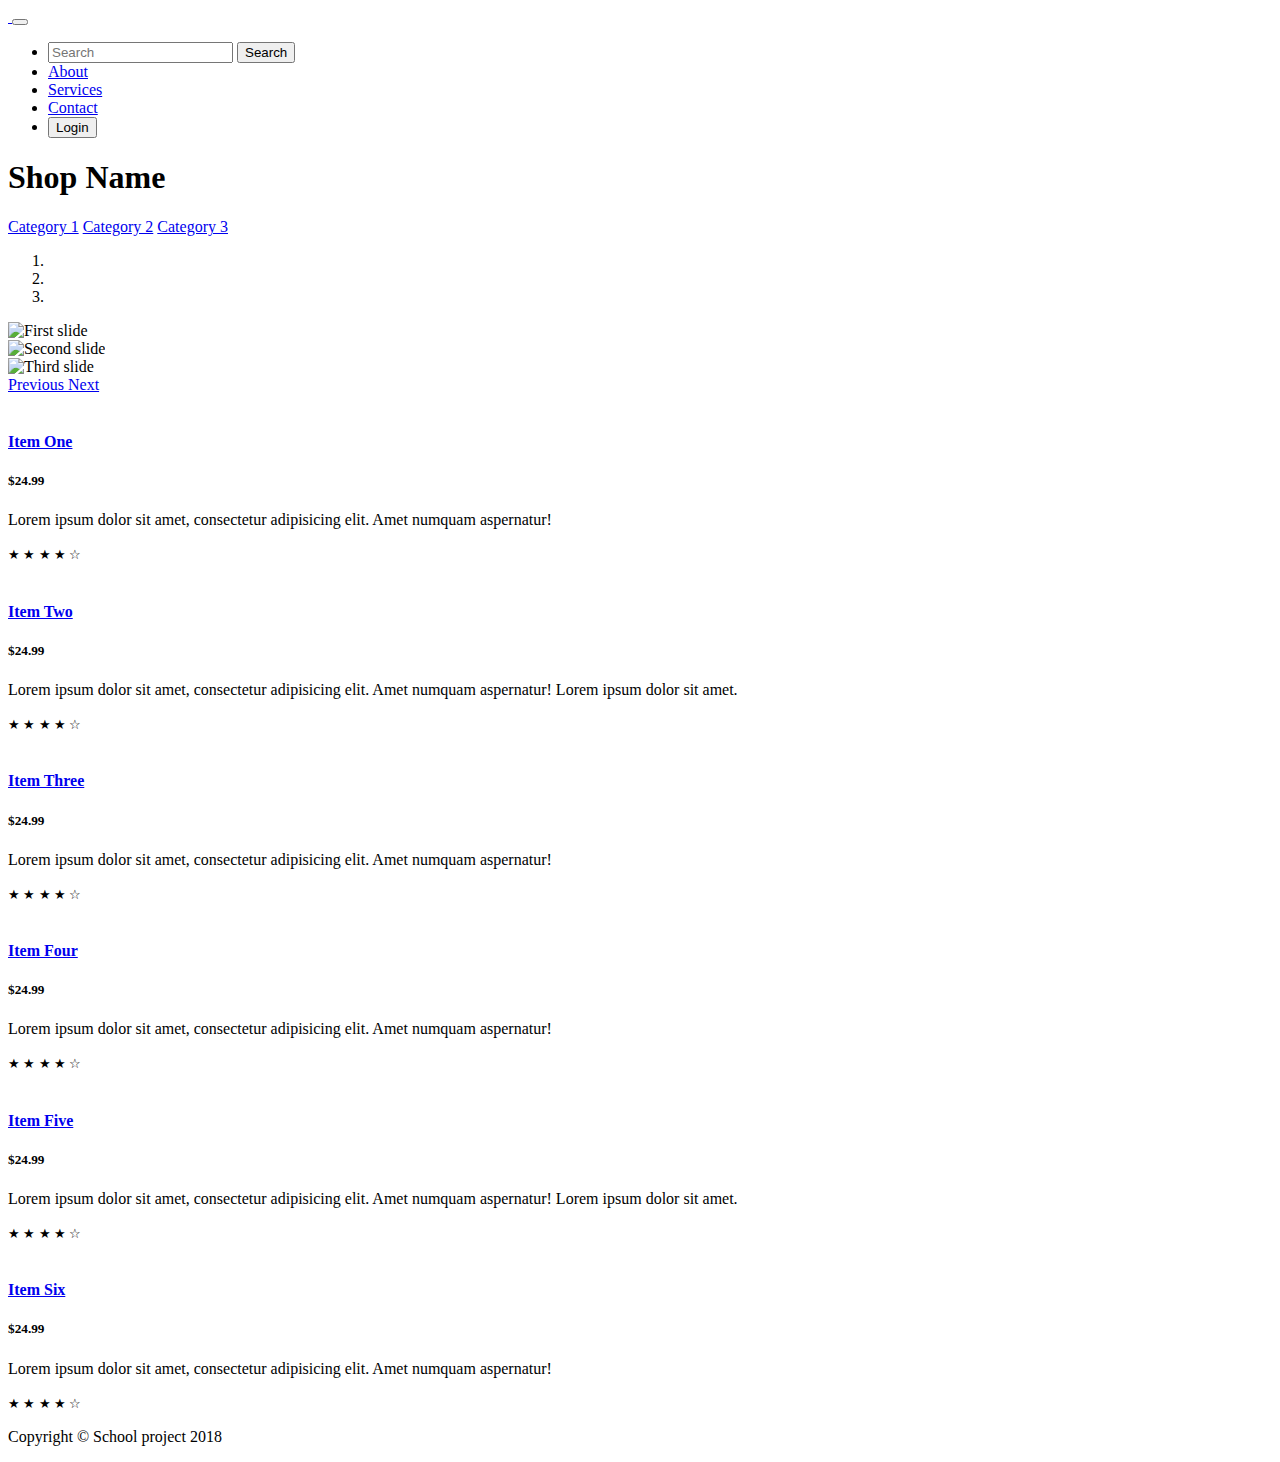
==== index.html @ 74d41862 "first draft" ====
<!DOCTYPE html>
<html lang="en">

  <head>

    <meta charset="utf-8">
    <meta name="viewport" content="width=device-width, initial-scale=1, shrink-to-fit=no">
    <meta name="description" content="">
    <meta name="author" content="">

    <title>Shop Homepage - Start Bootstrap Template</title>

    <!-- Bootstrap core CSS -->
    <link href="vendor/bootstrap/css/bootstrap.min.css" rel="stylesheet">

    <!-- Custom styles for this template -->
    <link href="css/shop-homepage.css" rel="stylesheet">
    <link href="css/child-shop-homepage.css" rel="stylesheet">

  </head>

  <body>

    <!-- Navigation -->
    <nav class="navbar navbar-expand-lg navbar-dark bg-dark fixed-top">
      <div class="container">
        <a class="navbar-brand" href="#">
          <img src="http://placehold.it/150x50?text=Logo" alt="">
        </a>
        <button class="navbar-toggler" type="button" data-toggle="collapse" data-target="#navbarResponsive" aria-controls="navbarResponsive" aria-expanded="false" aria-label="Toggle navigation">
          <span class="navbar-toggler-icon"></span>
        </button>
        <div class="collapse navbar-collapse" id="navbarResponsive">
          <ul class="navbar-nav ml-auto">
            <li>
                <form class="form-inline">
                    <input class="form-control mr-sm-2" type="search" placeholder="Search" aria-label="Search">
                    <button class="btn btn-outline-success my-2 my-sm-0" type="submit">Search</button>
                  </form>
            </li>
            <li class="nav-item">
              <a class="nav-link" href="#">About</a>
            </li>
            <li class="nav-item">
              <a class="nav-link" href="#">Services</a>
            </li>
            <li class="nav-item">
              <a class="nav-link" href="#">Contact</a>
            </li>
            <li class="nav-item">
                <button class="btn btn-outline-success my-2 my-sm-0" type="submit">Login</button>
            </li>
          </ul>
        </div>
      </div>
    </nav>

    <!-- Page Content -->
    <div class="container">

      <div class="row">

        <div class="col-lg-3">

          <h1 class="my-4">Shop Name</h1>
          <div class="list-group">
            <a href="#" class="list-group-item child-list-group-item">Category 1</a>
            <a href="#" class="list-group-item child-list-group-item">Category 2</a>
            <a href="#" class="list-group-item child-list-group-item">Category 3</a>
          </div>

        </div>
        <!-- /.col-lg-3 -->

        <div class="col-lg-9">

          <div id="carouselExampleIndicators" class="carousel slide my-4" data-ride="carousel">
            <ol class="carousel-indicators">
              <li data-target="#carouselExampleIndicators" data-slide-to="0" class="active"></li>
              <li data-target="#carouselExampleIndicators" data-slide-to="1"></li>
              <li data-target="#carouselExampleIndicators" data-slide-to="2"></li>
            </ol>
            <div class="carousel-inner" role="listbox">
              <div class="carousel-item active">
                <img class="d-block img-fluid" src="http://placehold.it/900x350" alt="First slide">
              </div>
              <div class="carousel-item">
                <img class="d-block img-fluid" src="http://placehold.it/900x350" alt="Second slide">
              </div>
              <div class="carousel-item">
                <img class="d-block img-fluid" src="http://placehold.it/900x350" alt="Third slide">
              </div>
            </div>
            <a class="carousel-control-prev" href="#carouselExampleIndicators" role="button" data-slide="prev">
              <span class="carousel-control-prev-icon" aria-hidden="true"></span>
              <span class="sr-only">Previous</span>
            </a>
            <a class="carousel-control-next" href="#carouselExampleIndicators" role="button" data-slide="next">
              <span class="carousel-control-next-icon" aria-hidden="true"></span>
              <span class="sr-only">Next</span>
            </a>
          </div>

          <div class="row">

            <div class="col-lg-4 col-md-6 mb-4">
              <div class="card h-100">
                <a href="#"><img class="card-img-top" src="http://placehold.it/700x400" alt=""></a>
                <div class="card-body">
                  <h4 class="card-title">
                    <a href="ItemPage.html">Item One</a>
                  </h4>
                  <h5>$24.99</h5>
                  <p class="card-text">Lorem ipsum dolor sit amet, consectetur adipisicing elit. Amet numquam aspernatur!</p>
                </div>
                <div class="card-footer">
                  <small class="text-muted">&#9733; &#9733; &#9733; &#9733; &#9734;</small>
                </div>
              </div>
            </div>

            <div class="col-lg-4 col-md-6 mb-4">
              <div class="card h-100">
                <a href="#"><img class="card-img-top" src="http://placehold.it/700x400" alt=""></a>
                <div class="card-body">
                  <h4 class="card-title">
                    <a href="#">Item Two</a>
                  </h4>
                  <h5>$24.99</h5>
                  <p class="card-text">Lorem ipsum dolor sit amet, consectetur adipisicing elit. Amet numquam aspernatur! Lorem ipsum dolor sit amet.</p>
                </div>
                <div class="card-footer">
                  <small class="text-muted">&#9733; &#9733; &#9733; &#9733; &#9734;</small>
                </div>
              </div>
            </div>

            <div class="col-lg-4 col-md-6 mb-4">
              <div class="card h-100">
                <a href="#"><img class="card-img-top" src="http://placehold.it/700x400" alt=""></a>
                <div class="card-body">
                  <h4 class="card-title">
                    <a href="#">Item Three</a>
                  </h4>
                  <h5>$24.99</h5>
                  <p class="card-text">Lorem ipsum dolor sit amet, consectetur adipisicing elit. Amet numquam aspernatur!</p>
                </div>
                <div class="card-footer">
                  <small class="text-muted">&#9733; &#9733; &#9733; &#9733; &#9734;</small>
                </div>
              </div>
            </div>

            <div class="col-lg-4 col-md-6 mb-4">
              <div class="card h-100">
                <a href="#"><img class="card-img-top" src="http://placehold.it/700x400" alt=""></a>
                <div class="card-body">
                  <h4 class="card-title">
                    <a href="#">Item Four</a>
                  </h4>
                  <h5>$24.99</h5>
                  <p class="card-text">Lorem ipsum dolor sit amet, consectetur adipisicing elit. Amet numquam aspernatur!</p>
                </div>
                <div class="card-footer">
                  <small class="text-muted">&#9733; &#9733; &#9733; &#9733; &#9734;</small>
                </div>
              </div>
            </div>

            <div class="col-lg-4 col-md-6 mb-4">
              <div class="card h-100">
                <a href="#"><img class="card-img-top" src="http://placehold.it/700x400" alt=""></a>
                <div class="card-body">
                  <h4 class="card-title">
                    <a href="#">Item Five</a>
                  </h4>
                  <h5>$24.99</h5>
                  <p class="card-text">Lorem ipsum dolor sit amet, consectetur adipisicing elit. Amet numquam aspernatur! Lorem ipsum dolor sit amet.</p>
                </div>
                <div class="card-footer">
                  <small class="text-muted">&#9733; &#9733; &#9733; &#9733; &#9734;</small>
                </div>
              </div>
            </div>

            <div class="col-lg-4 col-md-6 mb-4">
              <div class="card h-100">
                <a href="#"><img class="card-img-top" src="http://placehold.it/700x400" alt=""></a>
                <div class="card-body">
                  <h4 class="card-title">
                    <a href="#">Item Six</a>
                  </h4>
                  <h5>$24.99</h5>
                  <p class="card-text">Lorem ipsum dolor sit amet, consectetur adipisicing elit. Amet numquam aspernatur!</p>
                </div>
                <div class="card-footer">
                  <small class="text-muted">&#9733; &#9733; &#9733; &#9733; &#9734;</small>
                </div>
              </div>
            </div>

          </div>
          <!-- /.row -->

        </div>
        <!-- /.col-lg-9 -->

      </div>
      <!-- /.row -->

    </div>
    <!-- /.container -->

    <!-- Footer -->
    <footer class="py-5 bg-dark">
      <div class="container">
        <p class="m-0 text-center text-white">Copyright &copy; School project 2018</p>
      </div>
      <!-- /.container -->
    </footer>

    <!-- Bootstrap core JavaScript -->
    <script src="vendor/jquery/jquery.min.js"></script>
    <script src="vendor/bootstrap/js/bootstrap.bundle.min.js"></script>

  </body>

</html>
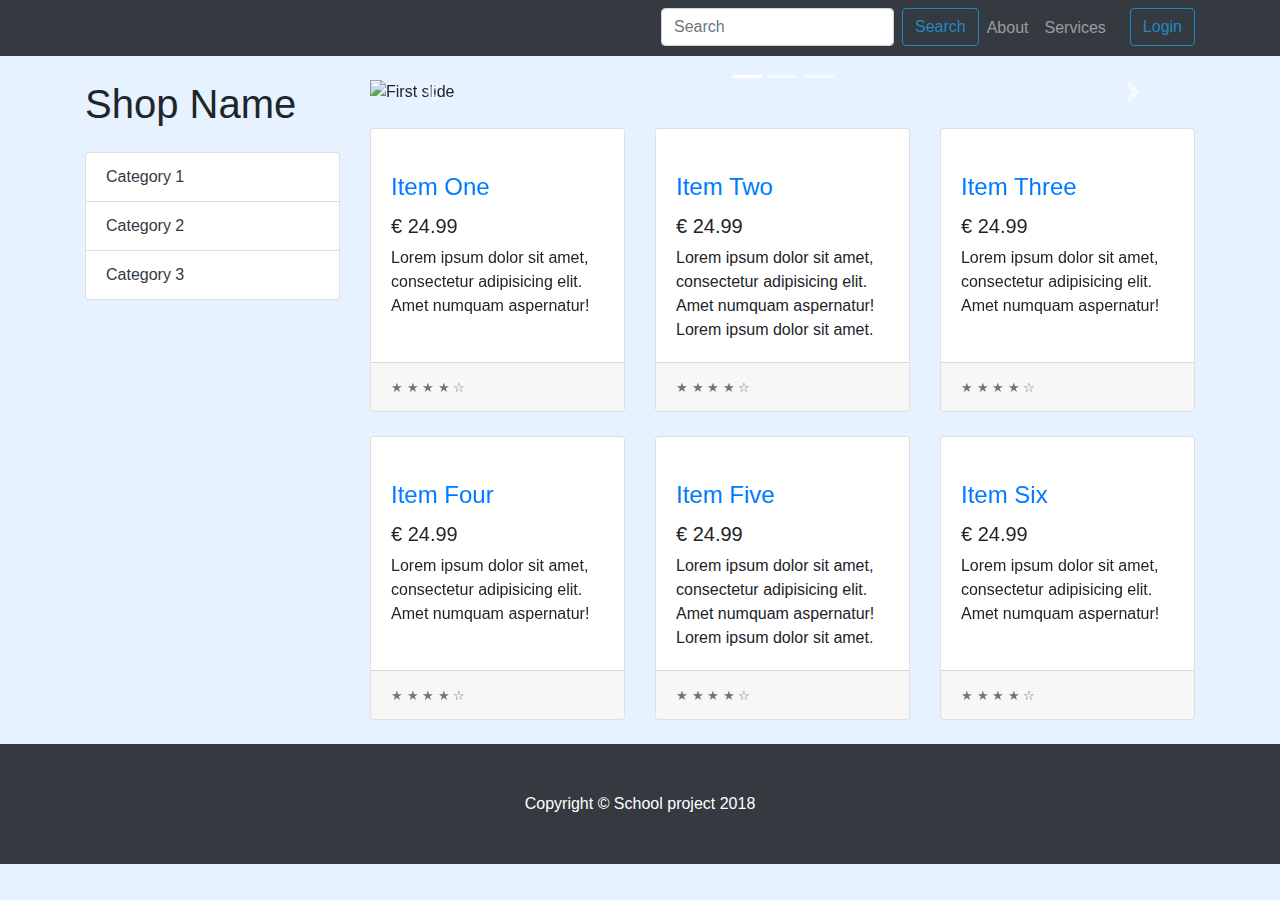
==== commit 5bae2f22: "added shoppingcart and body color" ====
--- a/index.html
+++ b/index.html
@@ -14,6 +14,7 @@
     <link href="vendor/bootstrap/css/bootstrap.min.css" rel="stylesheet">
 
     <!-- Custom styles for this template -->
+    <link rel="stylesheet" href="https://use.fontawesome.com/releases/v5.3.1/css/all.css" integrity="sha384-mzrmE5qonljUremFsqc01SB46JvROS7bZs3IO2EmfFsd15uHvIt+Y8vEf7N7fWAU" crossorigin="anonymous">
     <link href="css/shop-homepage.css" rel="stylesheet">
     <link href="css/child-shop-homepage.css" rel="stylesheet">
 
@@ -45,7 +46,9 @@
               <a class="nav-link" href="#">Services</a>
             </li>
             <li class="nav-item">
-              <a class="nav-link" href="#">Contact</a>
+              <a class="nav-link" href="#">
+                  <i class="fas fa-shopping-cart fa-lg"></i>
+              </a>
             </li>
             <li class="nav-item">
                 <button class="btn btn-outline-success my-2 my-sm-0" type="submit">Login</button>
@@ -64,7 +67,7 @@
 
           <h1 class="my-4">Shop Name</h1>
           <div class="list-group">
-            <a href="#" class="list-group-item child-list-group-item">Category 1</a>
+            <a href="categoryPage.html" class="list-group-item child-list-group-item">Category 1</a>
             <a href="#" class="list-group-item child-list-group-item">Category 2</a>
             <a href="#" class="list-group-item child-list-group-item">Category 3</a>
           </div>
@@ -110,7 +113,7 @@
                   <h4 class="card-title">
                     <a href="ItemPage.html">Item One</a>
                   </h4>
-                  <h5>$24.99</h5>
+                  <h5>&#8364 24.99</h5>
                   <p class="card-text">Lorem ipsum dolor sit amet, consectetur adipisicing elit. Amet numquam aspernatur!</p>
                 </div>
                 <div class="card-footer">
@@ -126,7 +129,7 @@
                   <h4 class="card-title">
                     <a href="#">Item Two</a>
                   </h4>
-                  <h5>$24.99</h5>
+                  <h5>&#8364 24.99</h5>
                   <p class="card-text">Lorem ipsum dolor sit amet, consectetur adipisicing elit. Amet numquam aspernatur! Lorem ipsum dolor sit amet.</p>
                 </div>
                 <div class="card-footer">
@@ -142,7 +145,7 @@
                   <h4 class="card-title">
                     <a href="#">Item Three</a>
                   </h4>
-                  <h5>$24.99</h5>
+                  <h5>&#8364 24.99</h5>
                   <p class="card-text">Lorem ipsum dolor sit amet, consectetur adipisicing elit. Amet numquam aspernatur!</p>
                 </div>
                 <div class="card-footer">
@@ -158,7 +161,7 @@
                   <h4 class="card-title">
                     <a href="#">Item Four</a>
                   </h4>
-                  <h5>$24.99</h5>
+                  <h5>&#8364 24.99</h5>
                   <p class="card-text">Lorem ipsum dolor sit amet, consectetur adipisicing elit. Amet numquam aspernatur!</p>
                 </div>
                 <div class="card-footer">
@@ -174,7 +177,7 @@
                   <h4 class="card-title">
                     <a href="#">Item Five</a>
                   </h4>
-                  <h5>$24.99</h5>
+                  <h5>&#8364 24.99</h5>
                   <p class="card-text">Lorem ipsum dolor sit amet, consectetur adipisicing elit. Amet numquam aspernatur! Lorem ipsum dolor sit amet.</p>
                 </div>
                 <div class="card-footer">
@@ -190,7 +193,7 @@
                   <h4 class="card-title">
                     <a href="#">Item Six</a>
                   </h4>
-                  <h5>$24.99</h5>
+                  <h5>&#8364 24.99</h5>
                   <p class="card-text">Lorem ipsum dolor sit amet, consectetur adipisicing elit. Amet numquam aspernatur!</p>
                 </div>
                 <div class="card-footer">
--- a/css/shop-homepage.css
+++ b/css/shop-homepage.css
@@ -0,0 +1,15 @@
+/*!
+ * Start Bootstrap - Shop Homepage (https://startbootstrap.com/template-overviews/shop-homepage)
+ * Copyright 2013-2017 Start Bootstrap
+ * Licensed under MIT (https://github.com/BlackrockDigital/startbootstrap-shop-homepage/blob/master/LICENSE)
+ */
+
+body {
+  padding-top: 54px;
+}
+
+@media (min-width: 992px) {
+  body {
+    padding-top: 56px;
+  }
+}
--- a/css/child-shop-homepage.css
+++ b/css/child-shop-homepage.css
@@ -0,0 +1,40 @@
+/*Style for the buttons */
+.btn-outline-success:hover {
+    color: #fff;
+    background-color: #2288c0;
+    border-color: #2288c0;
+}
+.btn-outline-success {
+    color: #2288c0;
+    background-color: transparent;
+    background-image: none;
+    border-color: #2288c0;
+}
+.btn-success {
+    color: #2288c0;
+    background-color: transparent;
+    border-color: #2288c0;
+}
+.btn-success:hover {
+    color: #fff !important;
+    background-color: #2288c0;
+    border-color: #2288c0; 
+}
+/*Style for text that is a clickable link */
+a:hover {
+    color: #2288c0 !important;
+}
+.child-nav-link {
+    color: #9a9da0 !important;
+}
+.child-list-group-item  {
+    color: #343a40 !important;
+}
+/* temp css for visualizing active page*/
+.active-page {
+    color:#2288c0 !important;
+}
+/* change the color of the Body here */
+body{
+    background-color: #e6f2ff;
+}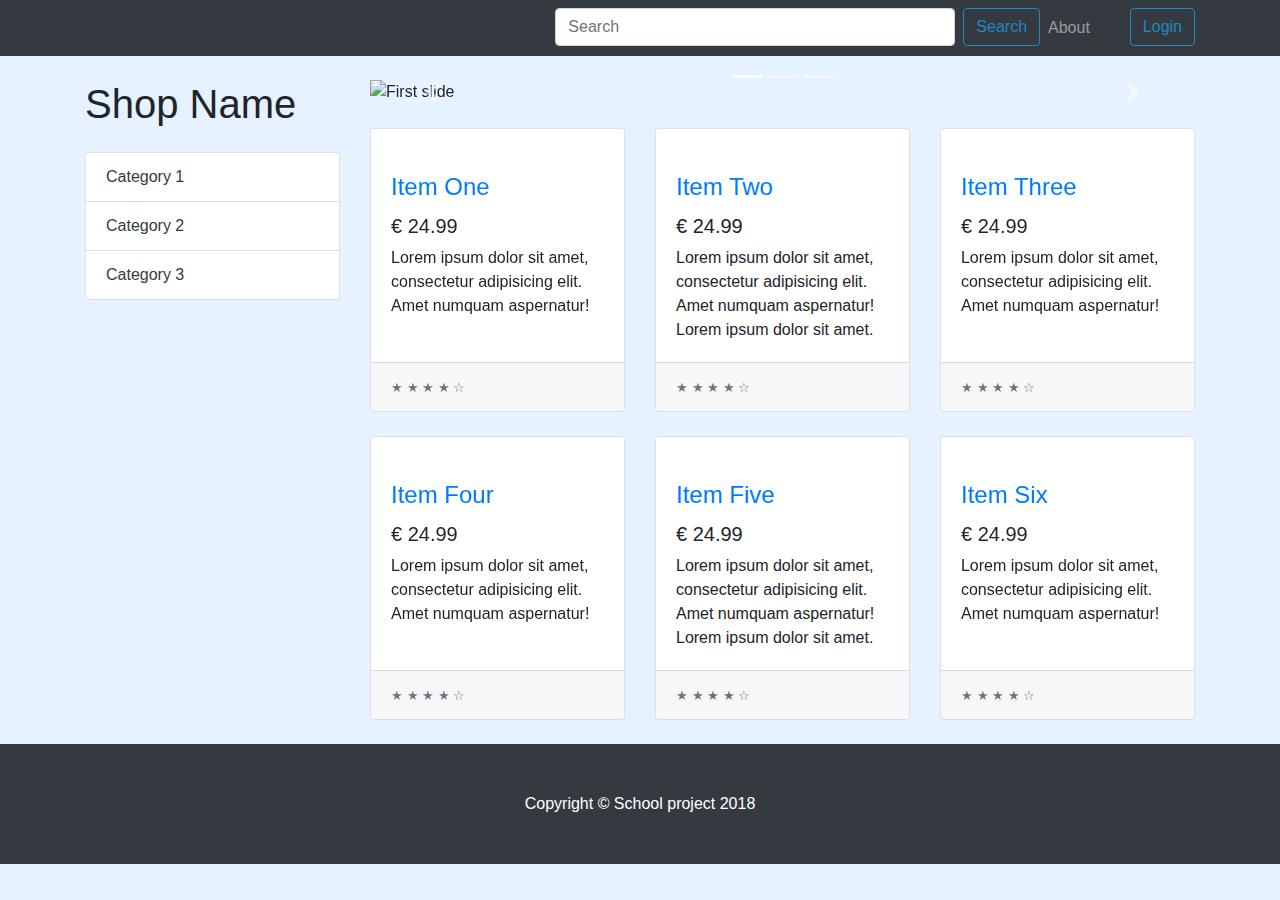
==== commit 48c17d1f: "change on index and css" ====
--- a/index.html
+++ b/index.html
@@ -43,7 +43,9 @@
               <a class="nav-link" href="#">About</a>
             </li>
             <li class="nav-item">
-              <a class="nav-link" href="#">Services</a>
+              <a class="nav-link" href="#">
+                <i class="far fa-heart fa-lg"></i>
+              </a>
             </li>
             <li class="nav-item">
               <a class="nav-link" href="#">
@@ -51,7 +53,9 @@
               </a>
             </li>
             <li class="nav-item">
-                <button class="btn btn-outline-success my-2 my-sm-0" type="submit">Login</button>
+              <a href=inlogPage.html>
+                <button class="btn btn-outline-success my-2 my-sm-0" type="submit"> Login </button>
+              </a>
             </li>
           </ul>
         </div>
--- a/css/child-shop-homepage.css
+++ b/css/child-shop-homepage.css
@@ -1,3 +1,7 @@
+/* change the color of the Body here */
+body{
+    background-color: #e6f2ff;
+}
 /*Style for the buttons */
 .btn-outline-success:hover {
     color: #fff;
@@ -20,6 +24,7 @@
     background-color: #2288c0;
     border-color: #2288c0; 
 }
+
 /*Style for text that is a clickable link */
 a:hover {
     color: #2288c0 !important;
@@ -34,7 +39,11 @@
 .active-page {
     color:#2288c0 !important;
 }
-/* change the color of the Body here */
-body{
-    background-color: #e6f2ff;
+/* css for the searchbar (fix the width for mobile)  */
+.form-inline .form-control {
+
+    display: inline-block;
+    width: 400px;
+    vertical-align: middle;
+
 }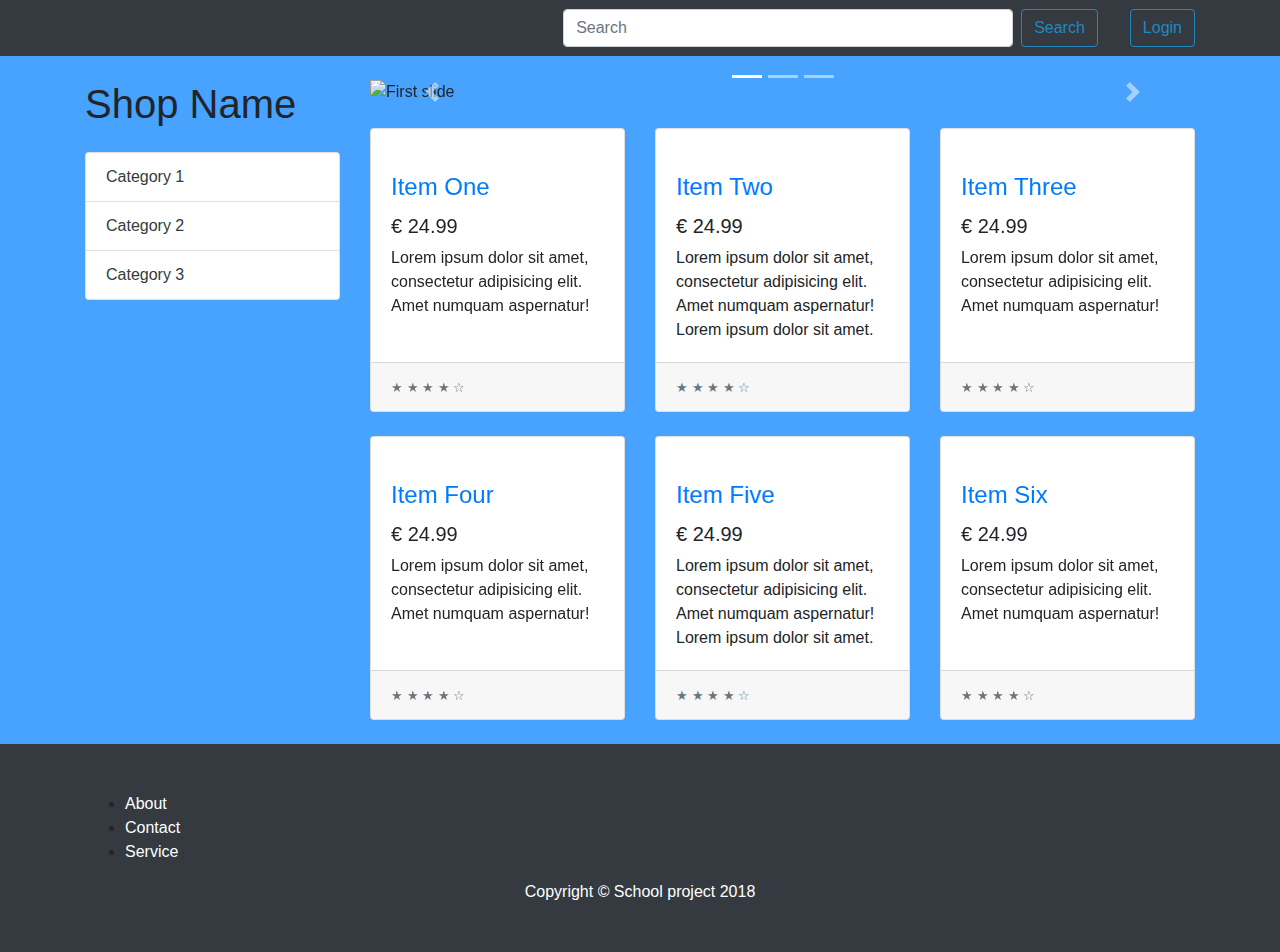
==== commit f9f54c06: "color changes and search bar" ====
--- a/index.html
+++ b/index.html
@@ -40,7 +40,7 @@
                   </form>
             </li>
             <li class="nav-item">
-              <a class="nav-link" href="#">About</a>
+              <!-- <a class="nav-link" href="#">About</a> -->
             </li>
             <li class="nav-item">
               <a class="nav-link" href="#">
@@ -221,6 +221,17 @@
     <!-- Footer -->
     <footer class="py-5 bg-dark">
       <div class="container">
+        <ul>
+          <li>
+            <a class="text-white">About</a>
+          </li>
+          <li>
+            <a class="text-white">Contact</a>
+          </li>
+          <li>
+            <a class="text-white">Service</a>
+          </li>
+        </ul>
         <p class="m-0 text-center text-white">Copyright &copy; School project 2018</p>
       </div>
       <!-- /.container -->
--- a/css/child-shop-homepage.css
+++ b/css/child-shop-homepage.css
@@ -1,6 +1,6 @@
 /* change the color of the Body here */
 body{
-    background-color: #e6f2ff;
+    background-color: #48a3ff;
 }
 /*Style for the buttons */
 .btn-outline-success:hover {
@@ -43,7 +43,7 @@
 .form-inline .form-control {
 
     display: inline-block;
-    width: 400px;
+    width: 450px;
     vertical-align: middle;
 
 }